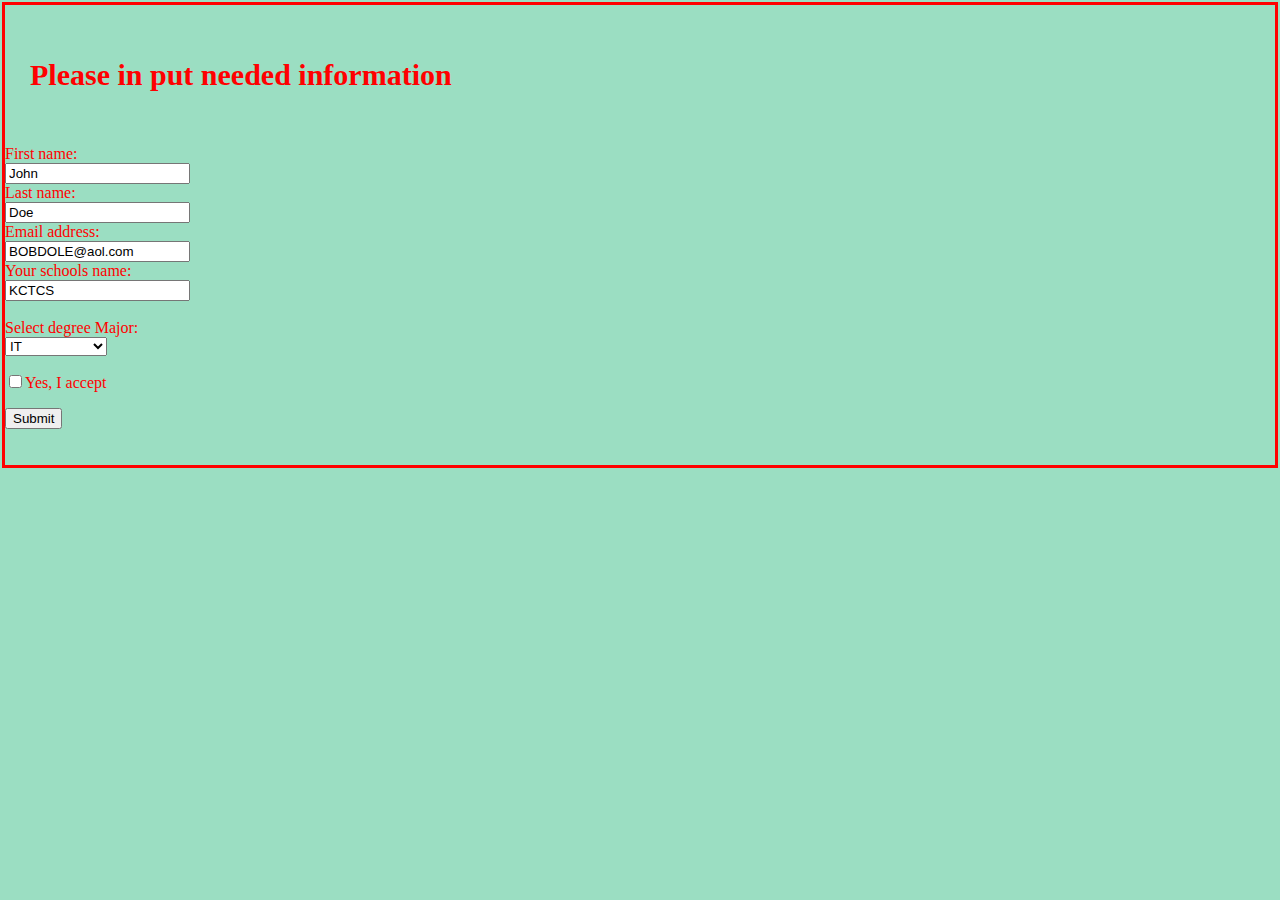
==== form.html @ 89afff15 "Update and rename fourm.html to form.html" ====
<!DOCTYPE html>
<html>
<body>

<link rel="stylesheet" type="text/css" href="styles.css">
<h2>Please in put needed information</h2>

<form action="/action_page.php">
  First name:<br>
  <input type="text" name="firstname" value="John">
  <br>
  Last name:<br>
  <input type="text" name="lastname" value="Doe">
<br>
  Email address:<br>
  <input type="text" name="email" value="BOBDOLE@aol.com">
  <br>
  Your schools name:<br>
  <input type="text" name="School Name" value="KCTCS">
  <br><br>
<form action="/action_page.php">
 Select degree Major:<br>
  <select>
  <option value="Deg1">IT</option>
  <option value="Deg2">General EDD</option>
  <option value="Deg3">Math</option>
  <option value="Deg4">Other</option>
</select>
 <form> 
  <p><input type="checkbox" name="checkbox" value="I accept these terms" />Yes, I accept</p>
  <input type="button" value="Submit" onclick="confirmTerms()">
 </form>  
<br> 
 
 </script>   
 <br>    

 <script type="text/javascript">
 function confirmTerms() {

 if (document.forms[0].checkbox.checked==false) { 
 document.write("Not Checked");
 alert("You did not select a box.");
 return false;
 }

 if(document.forms[0].checkbox.checked) {
 document.write("Checked"); 
 window.location.href = "process.html";
 }

 }
 </script>
 </body>    
 </html>
---- styles.css ----
body{ 

background : #9bdec2; border: solid; /* Apply to all four sides */
margin: 1em;
margin: 2px;


color: Red; 
}


h1 {
    font-size: 36px;
    line-height: 40px;
  	color: red;
	padding: 25px;
}

h2 {
    font-size: 30px;
    line-height: 40px;
	color: red;
	padding: 25px;
}
color: finite; 
}
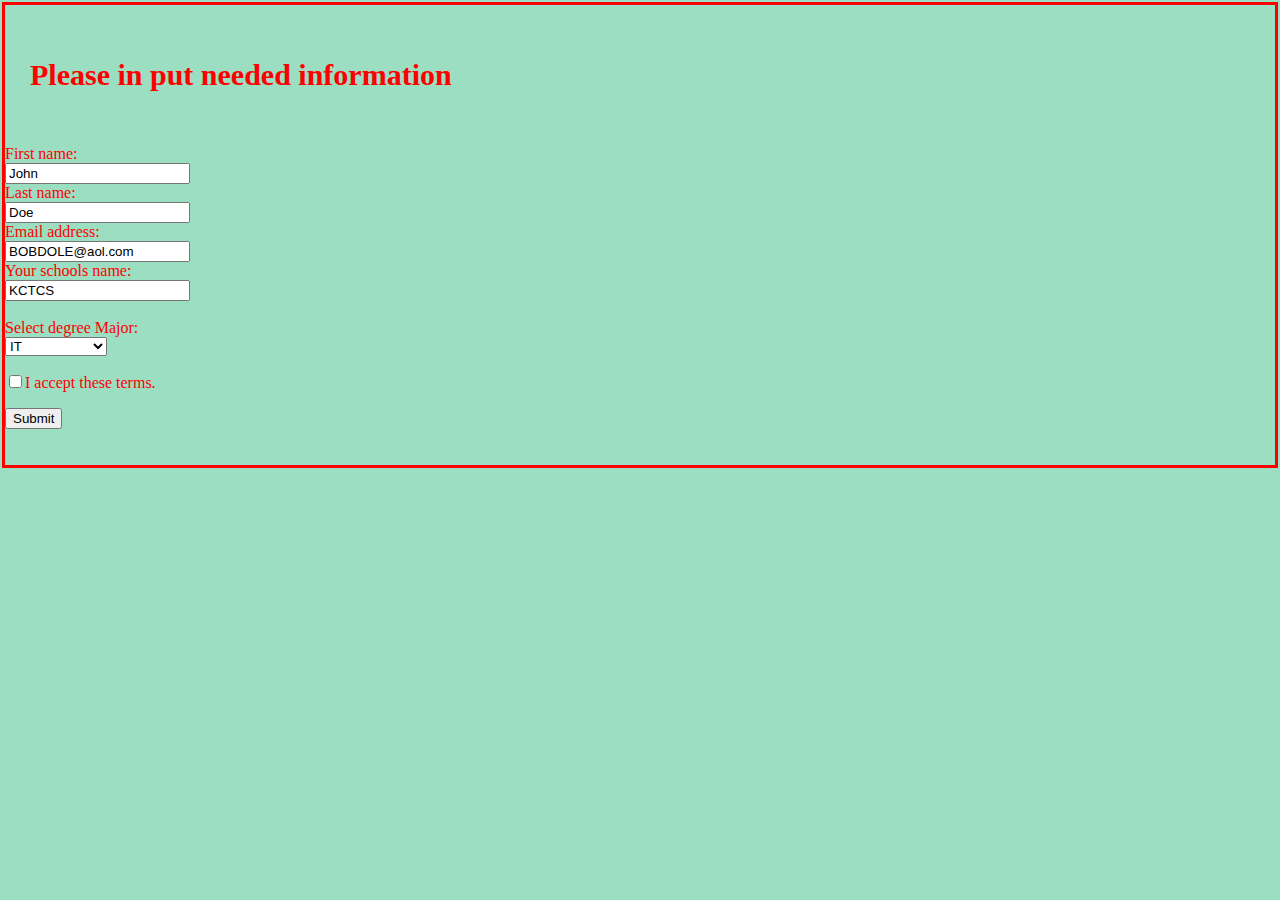
==== commit c84ae20a: "Rename fourm.html to form.html" ====
--- a/form.html
+++ b/form.html
@@ -27,7 +27,7 @@
   <option value="Deg4">Other</option>
 </select>
  <form> 
-  <p><input type="checkbox" name="checkbox" value="I accept these terms" />Yes, I accept</p>
+  <p><input type="checkbox" name="checkbox" value="I accept these terms" />I accept these terms.</p>
   <input type="button" value="Submit" onclick="confirmTerms()">
  </form>  
 <br> 
